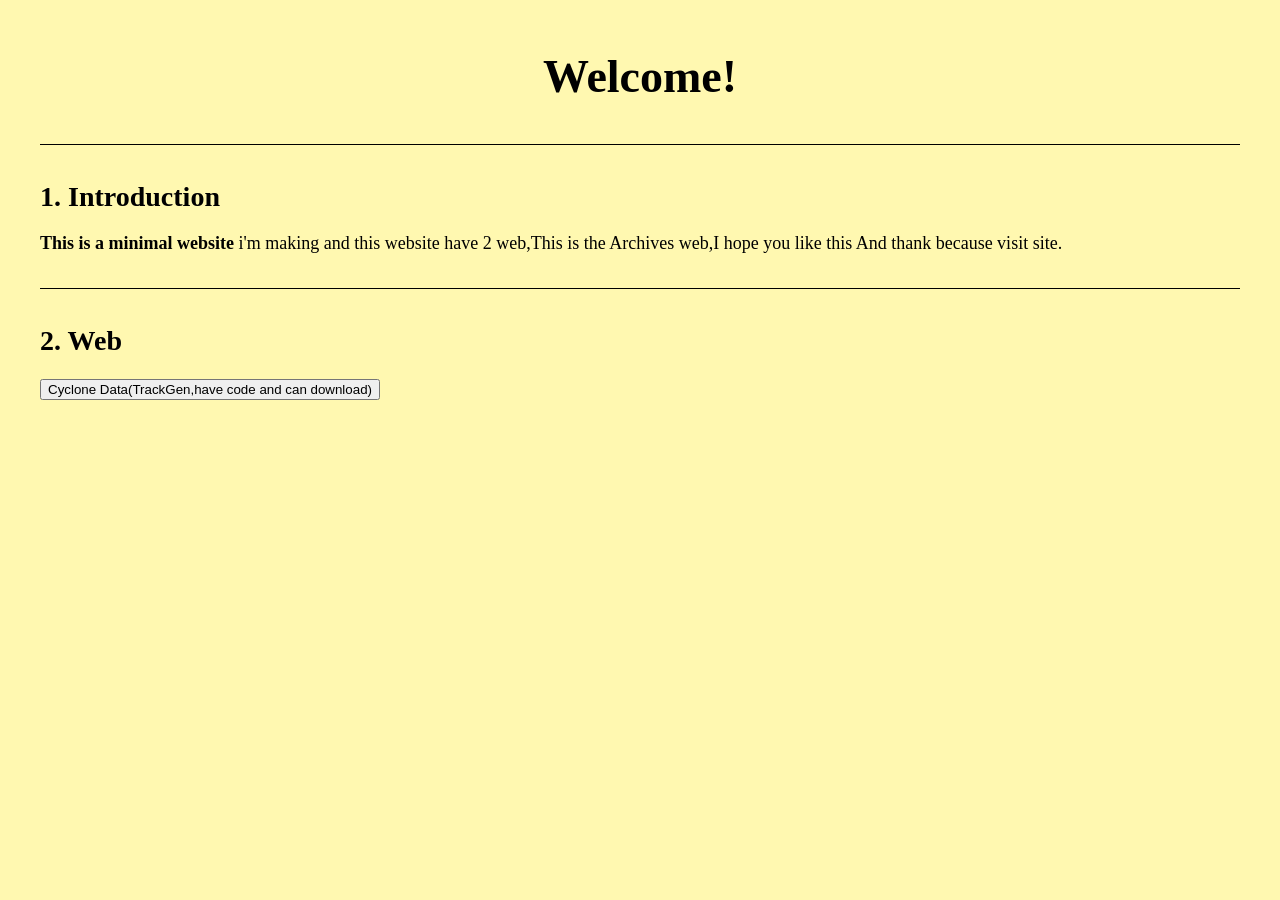
==== index.html @ 608b9efa "Add files via upload" ====
<!DOCTYPE html>
<html lang="en">
<head>
    <meta charset="UTF-8">
    <meta name="viewport" content="width=device-width, initial-scale=1.0">
    <title>Home</title>

    <link rel="stylesheet" href="style.css">
</head>
<body>

<header>
    <h1>Welcome!</h1>
</header>

<hr>

<div class="section">

    <h2>1. Introduction</h2>

    <p>
        <b>This is a minimal website</b> i'm making and this website have 2 web,This is the Archives web,I hope you like this
        And thank because visit site.
    </p>

</div>

<hr>

<div class="section">

    <h2>2. Web</h2>

<a href="web2/data.html">
    <button>Cyclone Data(TrackGen,have code and can download)</button>
</a>

</div>

</body>
</html>
---- style.css ----
body{
    margin:40px;
    background:#fff8b0;
    color:#000000;
    font-family:"Times New Roman", Times, serif;
    font-size:18px;
    line-height:1.6;
}

header{
    text-align:center;
}

header h1{
    margin:0;
    font-size:46px;
    font-weight:bold;
}

hr{
    margin:30px 0;
    border:none;
    border-top:1px solid #000;
}

.section{
    margin-bottom:30px;
}

.section h2{
    font-size:28px;
    margin-bottom:10px;
}

.section p{
    margin:8px 0;
    text-align:justify;
}

.track-code{
    border:1px solid #000;
    padding:15px;
    background:#fff;
    color:#000;
    font-family:"Courier New", monospace;
    font-size:15px;
    white-space:pre-wrap;
    overflow-x:auto;
    min-height:300px;
}

.section h3{
    font-size:28px;
    margin-bottom:10px;
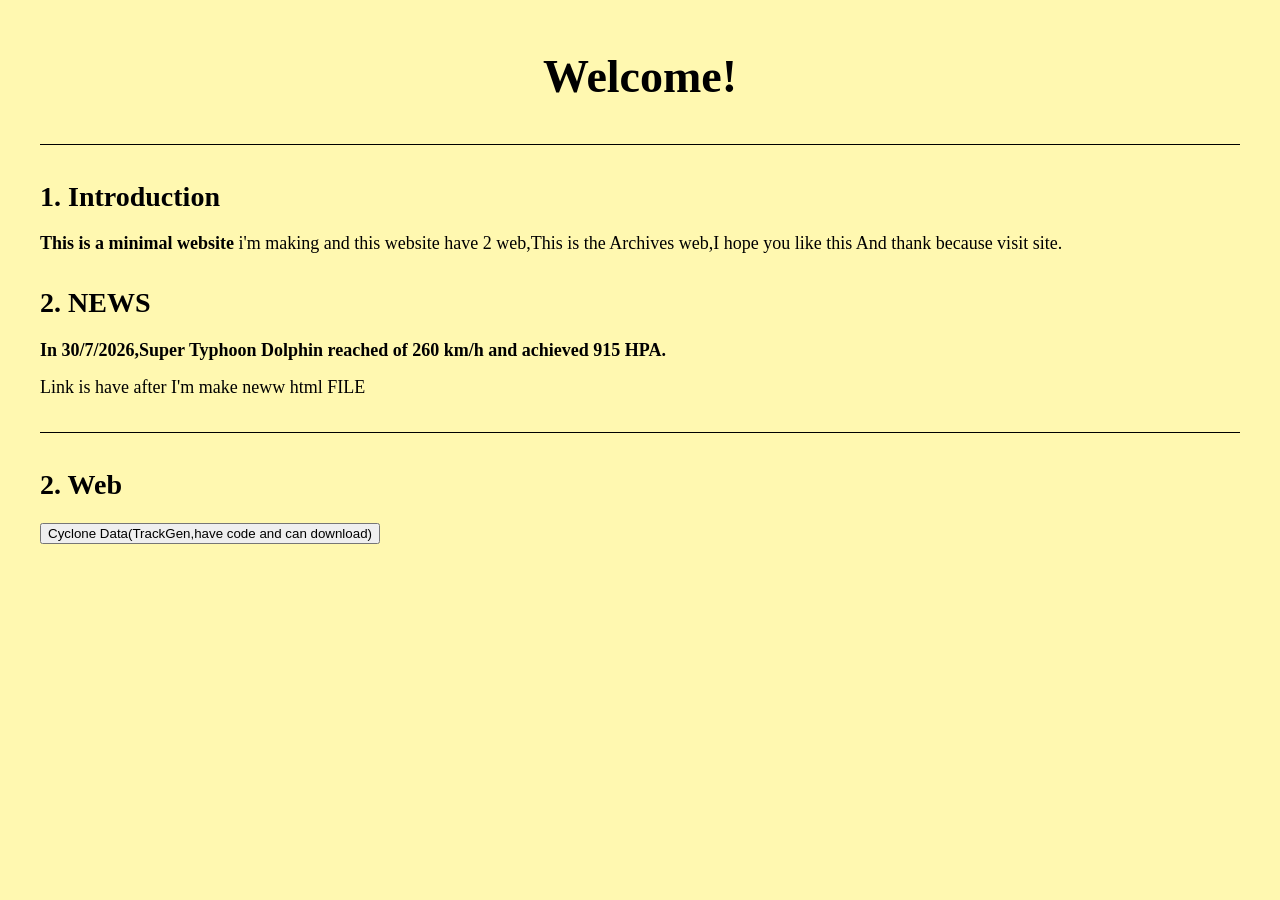
==== commit 369f5072: "Update index.html with news and content revisions Added news section about Super Typhoon Dolphin and" ====
--- a/index.html
+++ b/index.html
@@ -23,6 +23,15 @@
         <b>This is a minimal website</b> i'm making and this website have 2 web,This is the Archives web,I hope you like this
         And thank because visit site.
     </p>
+    <h2>2. NEWS</h2>
+
+    <p>
+        <b>In 30/7/2026,Super Typhoon Dolphin reached of 260 km/h and achieved 915 HPA.</b>
+    </p>
+
+    <p>
+    Link is have after I'm make neww html FILE 
+    </p>
 
 </div>
 
@@ -39,4 +48,4 @@
 </div>
 
 </body>
-</html>+</html>
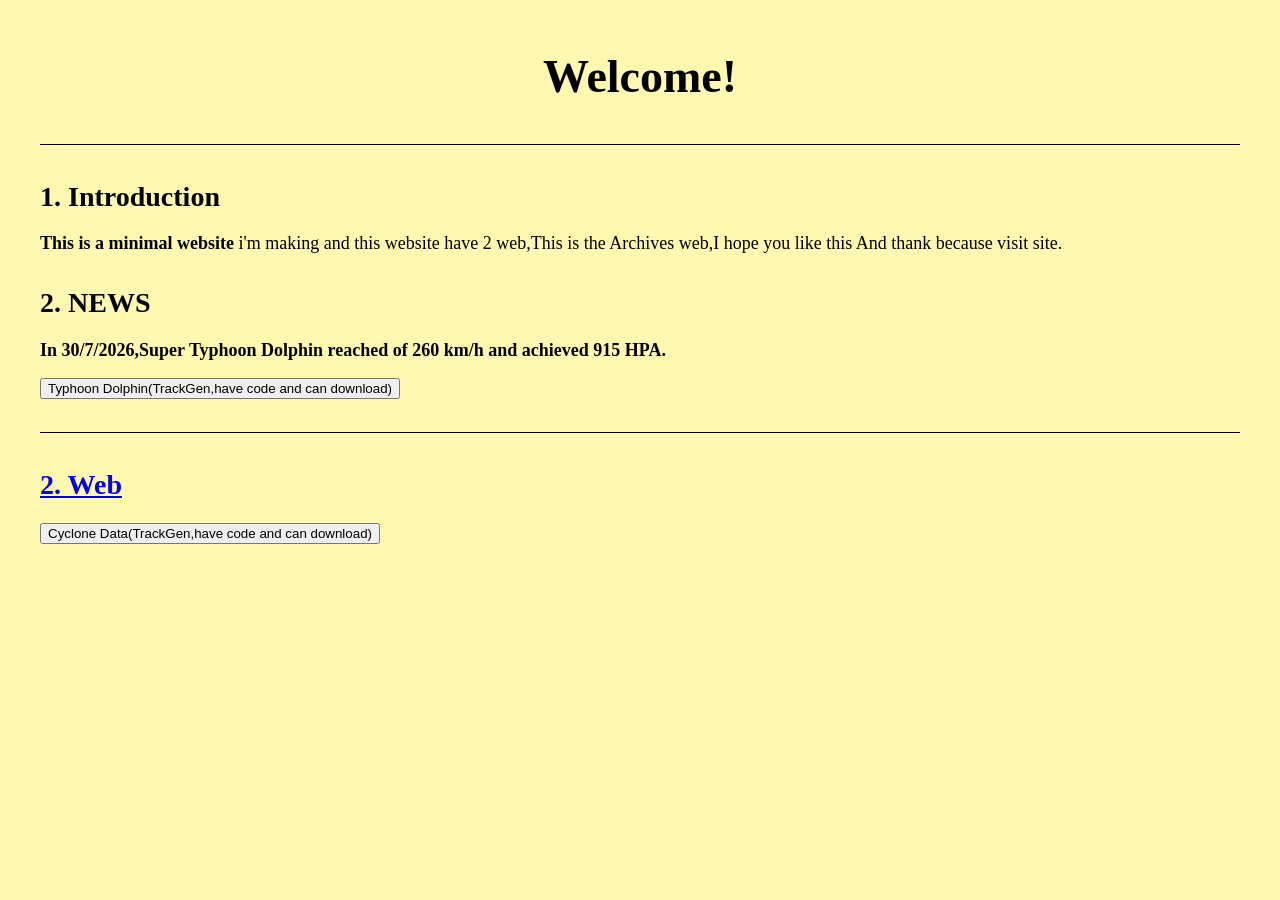
==== commit 64442a16: "Revise index.html with new content and links Updated the content and structure of the index.html fil" ====
--- a/index.html
+++ b/index.html
@@ -29,9 +29,8 @@
         <b>In 30/7/2026,Super Typhoon Dolphin reached of 260 km/h and achieved 915 HPA.</b>
     </p>
 
-    <p>
-    Link is have after I'm make neww html FILE 
-    </p>
+<a href="web2/data2.html">
+    <button>Typhoon Dolphin(TrackGen,have code and can download)</button>
 
 </div>
 
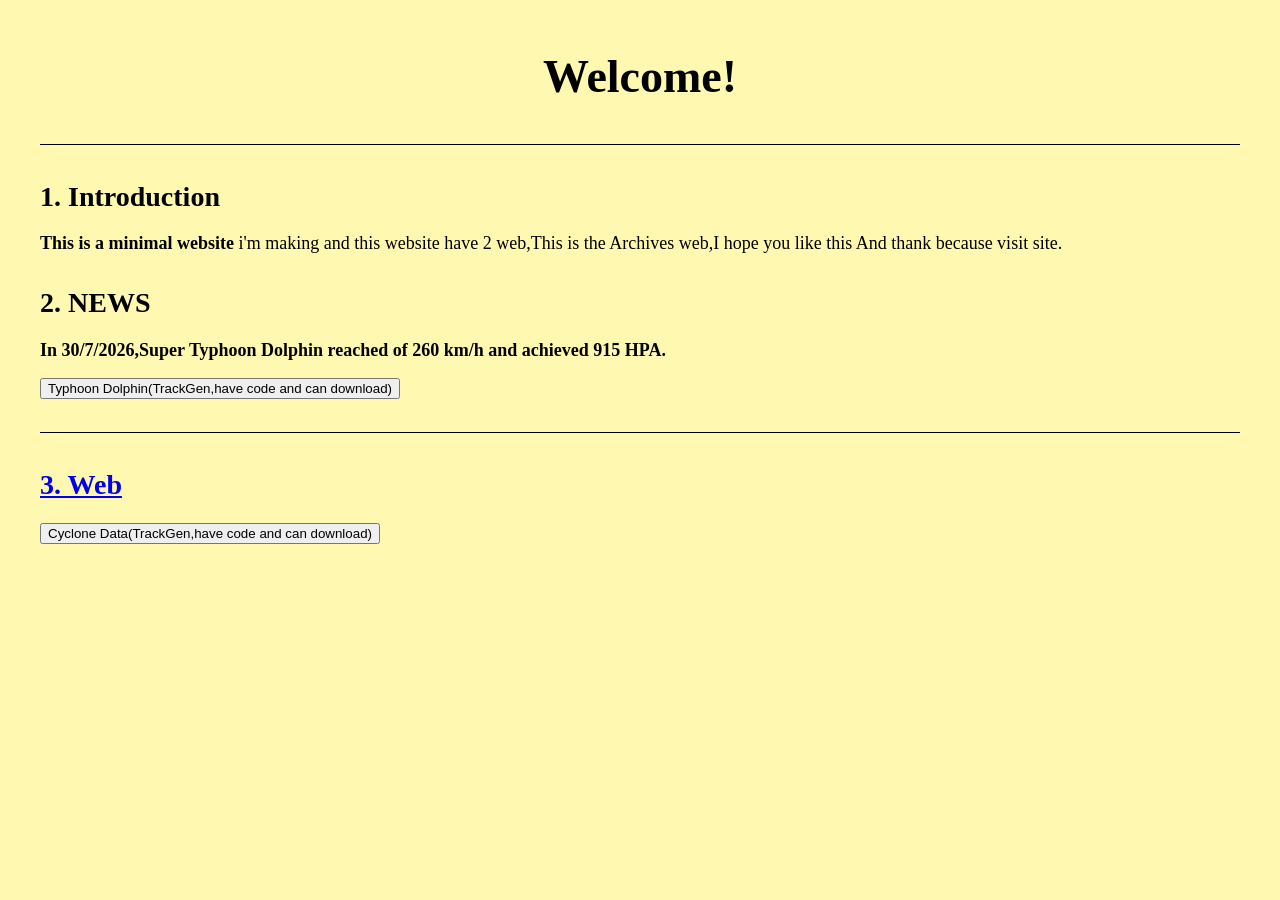
==== commit 2ac89a1d: "Fix HTML structure and update section numbering" ====
--- a/index.html
+++ b/index.html
@@ -38,8 +38,8 @@
 
 <div class="section">
 
-    <h2>2. Web</h2>
-
+    <h2>3. Web</h2>
+    
 <a href="web2/data.html">
     <button>Cyclone Data(TrackGen,have code and can download)</button>
 </a>
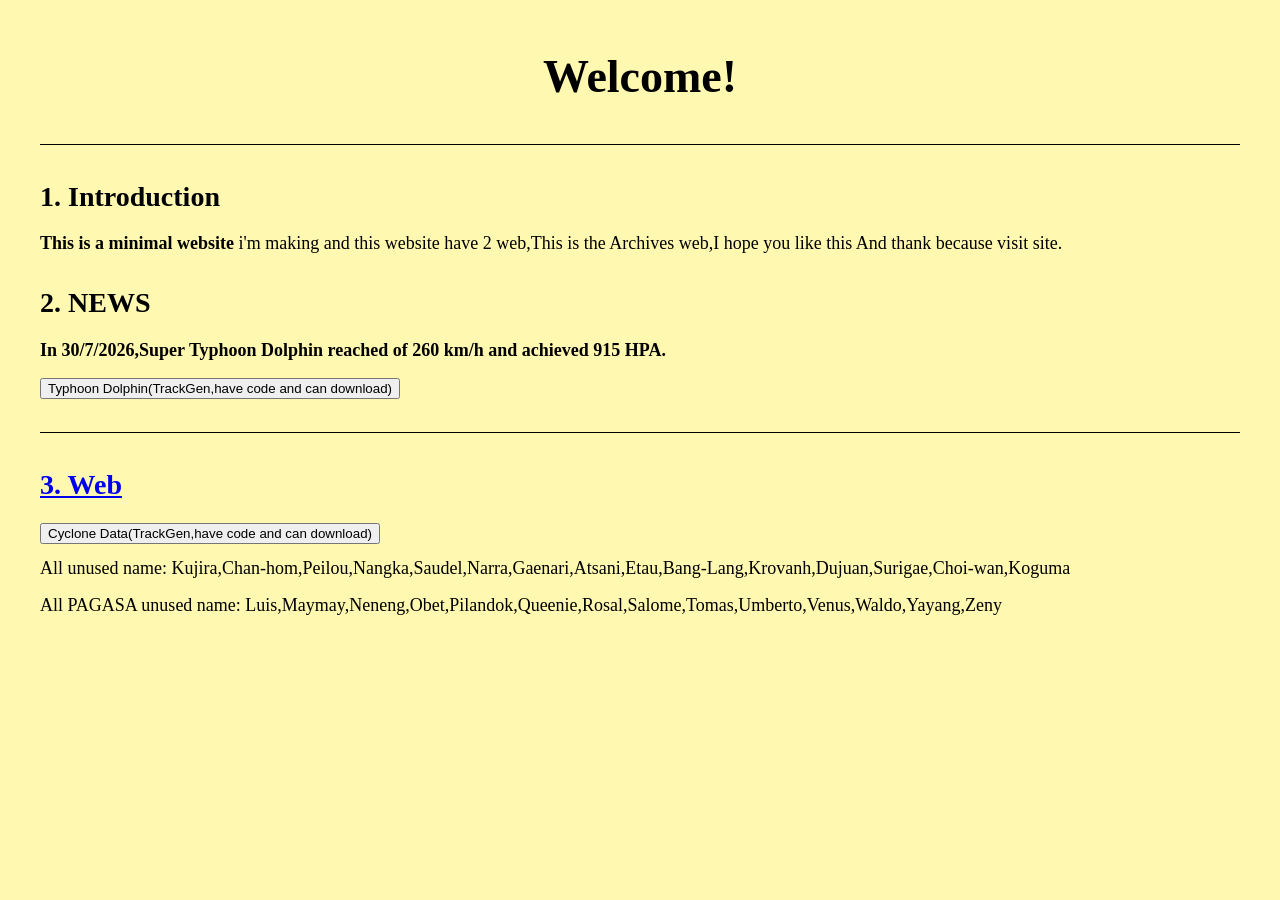
==== commit 8e656dc4: "Update index.html with unused typhoon names Added unused typhoon names to the webpage." ====
--- a/index.html
+++ b/index.html
@@ -43,6 +43,8 @@
 <a href="web2/data.html">
     <button>Cyclone Data(TrackGen,have code and can download)</button>
 </a>
+<p>All unused name: Kujira,Chan-hom,Peilou,Nangka,Saudel,Narra,Gaenari,Atsani,Etau,Bang-Lang,Krovanh,Dujuan,Surigae,Choi-wan,Koguma</p>
+<p>All PAGASA unused name: Luis,Maymay,Neneng,Obet,Pilandok,Queenie,Rosal,Salome,Tomas,Umberto,Venus,Waldo,Yayang,Zeny</p>
 
 </div>
 
